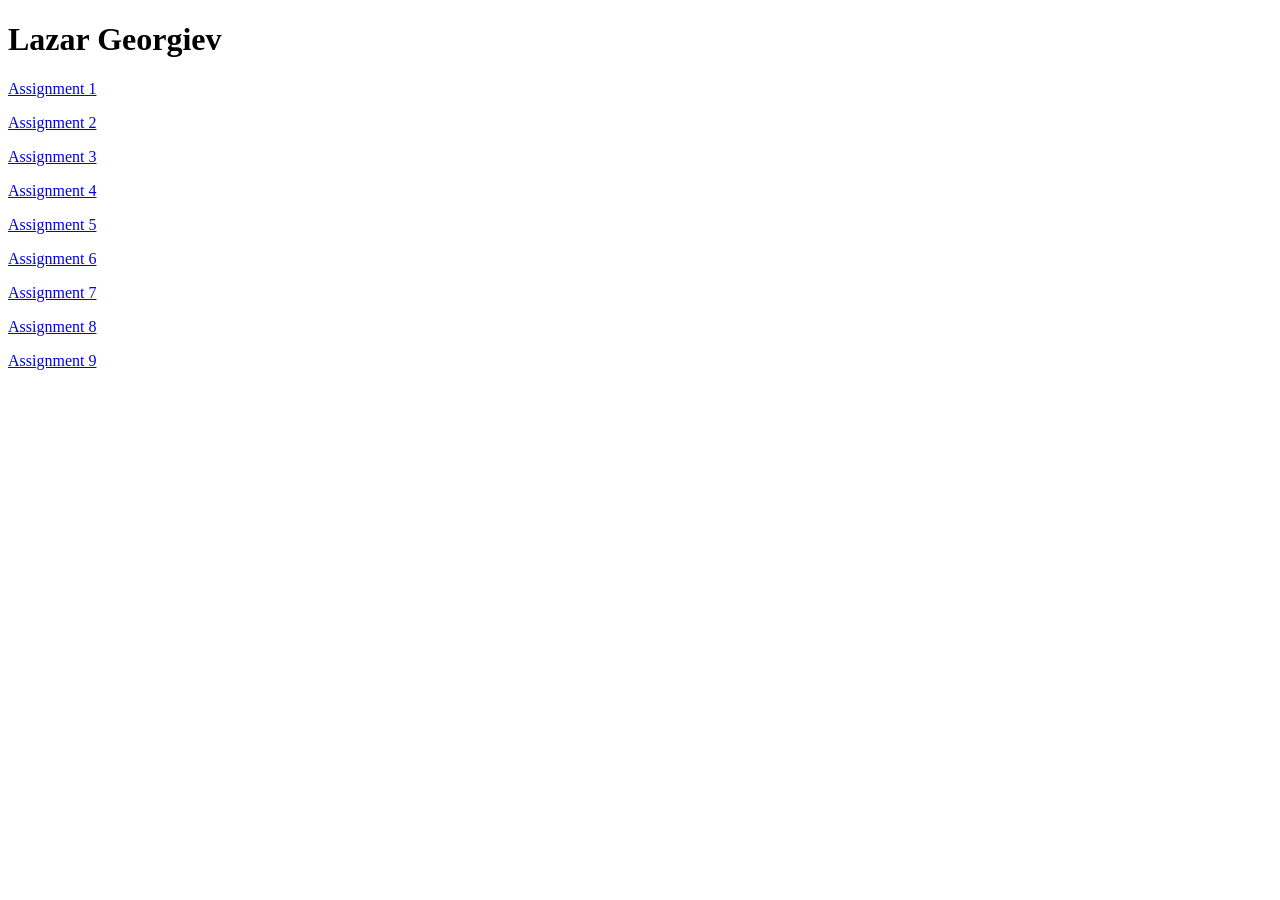
==== web110/index.html @ 8c08ee51 "Week 9 HTML updates" ====
<!DOCTYPE html>
<html lang="en">
<head>
    <meta charset="UTF-8">
    <meta name="viewport" content="width=device-width, initial-scale=1.0">
    <title>WEB110 Home</title>
</head>
<body>
    <h1>Lazar Georgiev</h1>
    <p>
        <a href="assignment1.html">Assignment 1</a>
    </p>
    <p>
        <a href="assignment2.html">Assignment 2</a>
    </p>
    <p>
        <a href="assignment3.html">Assignment 3</a>
    </p>
    <p>
        <a href="assignment4.html">Assignment 4</a>
    </p>
    <p>
        <a href="assignment5.html">Assignment 5</a>
    </p>
    <p>
        <a href="assignment6.html">Assignment 6</a>
    </p>
    <p>
        <a href="assignment7.html">Assignment 7</a>
    </p>
    <p>
        <a href="assignment8.html">Assignment 8</a>
    </p>
    <p>
        <a href="assignment9.html">Assignment 9</a>
    </p>
</body>
</html>
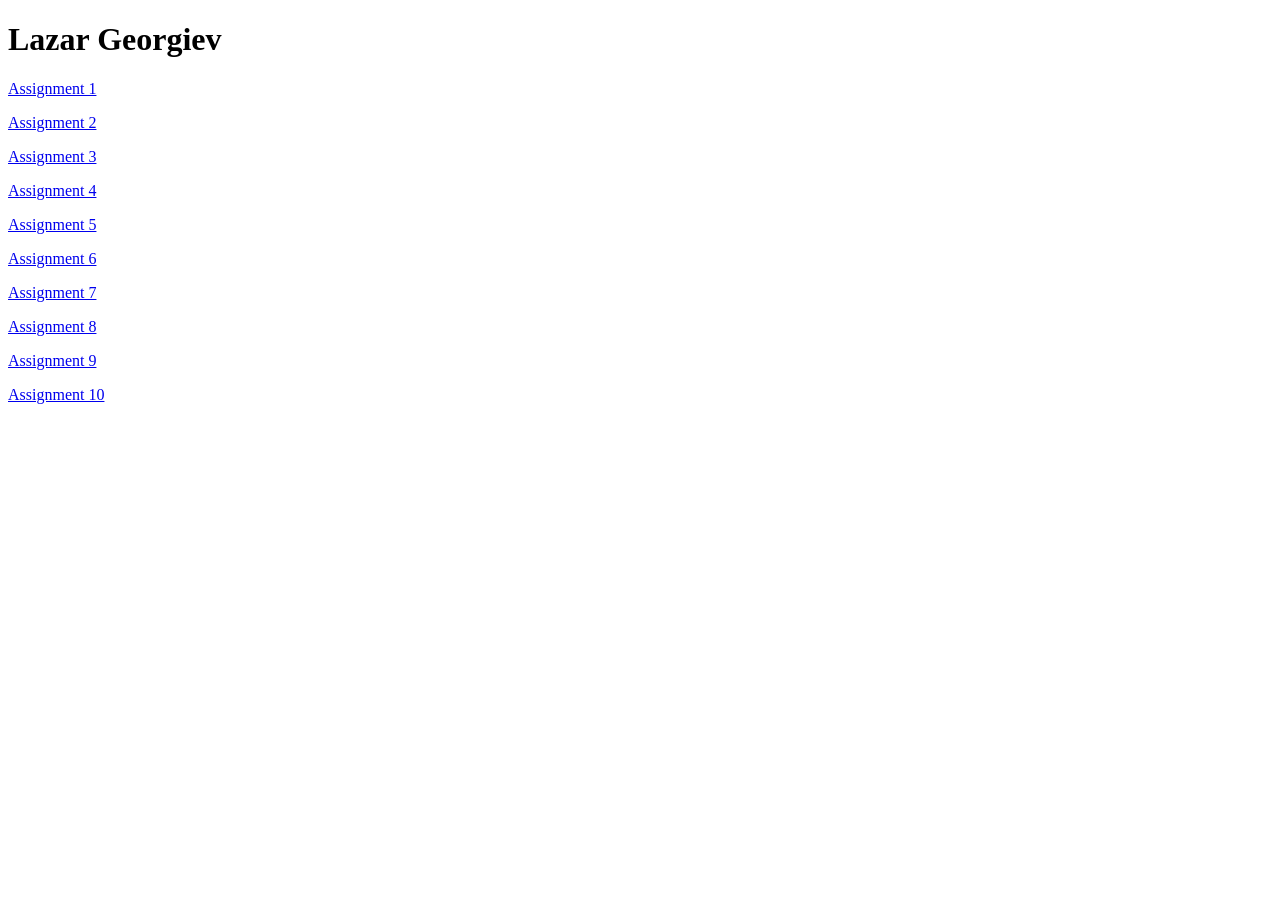
==== commit 1d76aca3: "Assignment 10 link added to index" ====
--- a/web110/index.html
+++ b/web110/index.html
@@ -34,5 +34,8 @@
     <p>
         <a href="assignment9.html">Assignment 9</a>
     </p>
+    <p>
+        <a href="assignment10.html">Assignment 10</a>
+    </p>
 </body>
 </html>
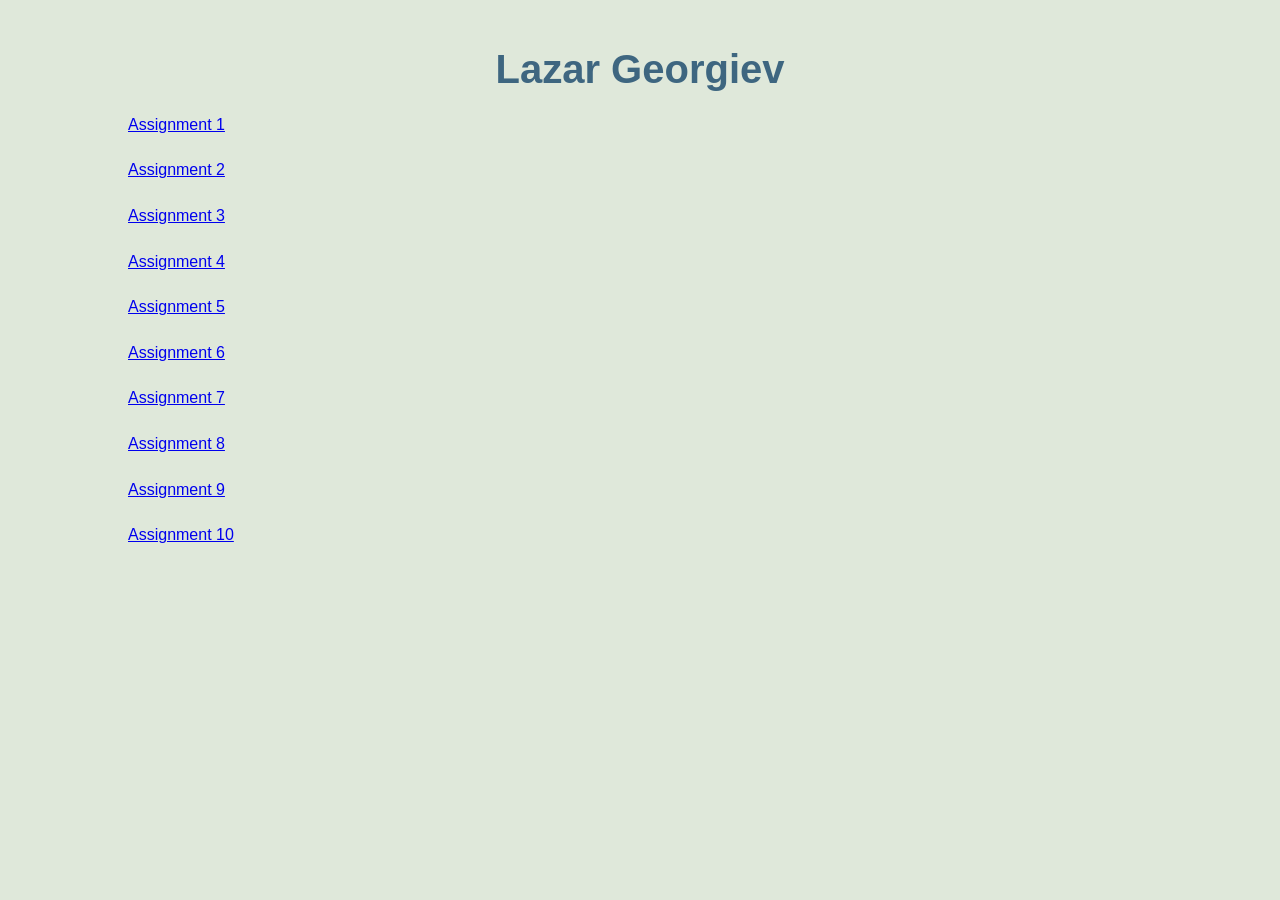
==== commit aff8da3c: "style updates" ====
--- a/web110/index.html
+++ b/web110/index.html
@@ -4,6 +4,7 @@
     <meta charset="UTF-8">
     <meta name="viewport" content="width=device-width, initial-scale=1.0">
     <title>WEB110 Home</title>
+    <link href="style.css" rel="stylesheet" type="text/css">
 </head>
 <body>
     <h1>Lazar Georgiev</h1>
--- a/web110/style.css
+++ b/web110/style.css
@@ -0,0 +1,21 @@
+body {
+    background-color: #dfe8da;
+    font-family: "Segoe UI", Arial, sans-serif;
+    width: 80%;
+    margin: 0 auto;
+    padding: 20px;
+}
+
+h1 {
+    color: #3e6680;
+    font-size: 2.5em;
+    text-align: center;
+    margin-bottom: 20px;
+}
+
+p {
+    color: #2f3a33;
+    font-size: 16px;
+    line-height: 1.6;
+    margin-bottom: 20px;
+}
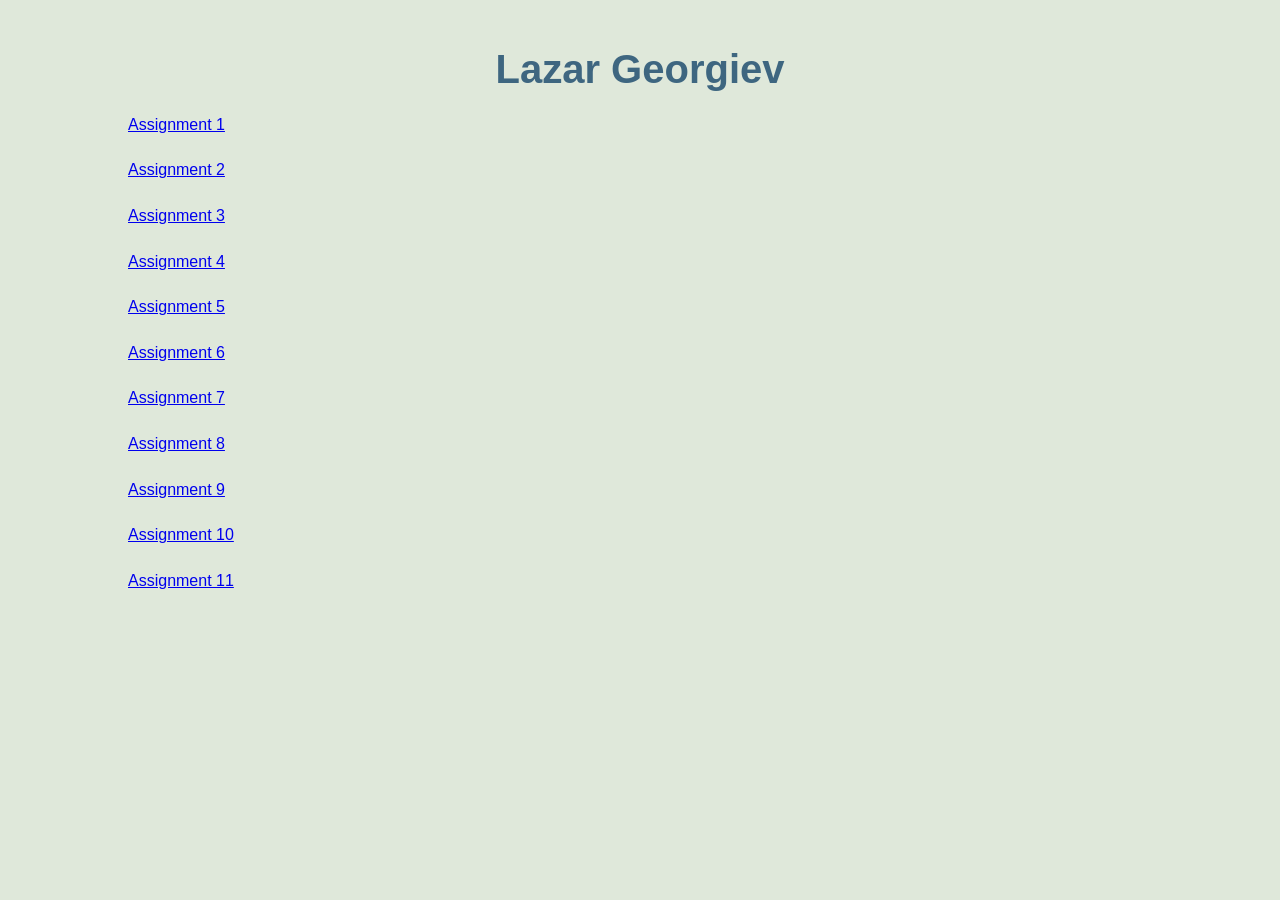
==== commit bb2d7217: "Assignment 11 update" ====
--- a/web110/index.html
+++ b/web110/index.html
@@ -38,5 +38,8 @@
     <p>
         <a href="assignment10.html">Assignment 10</a>
     </p>
+    <p>
+        <a href="assignment11.html">Assignment 11</a>
+    </p>
 </body>
 </html>
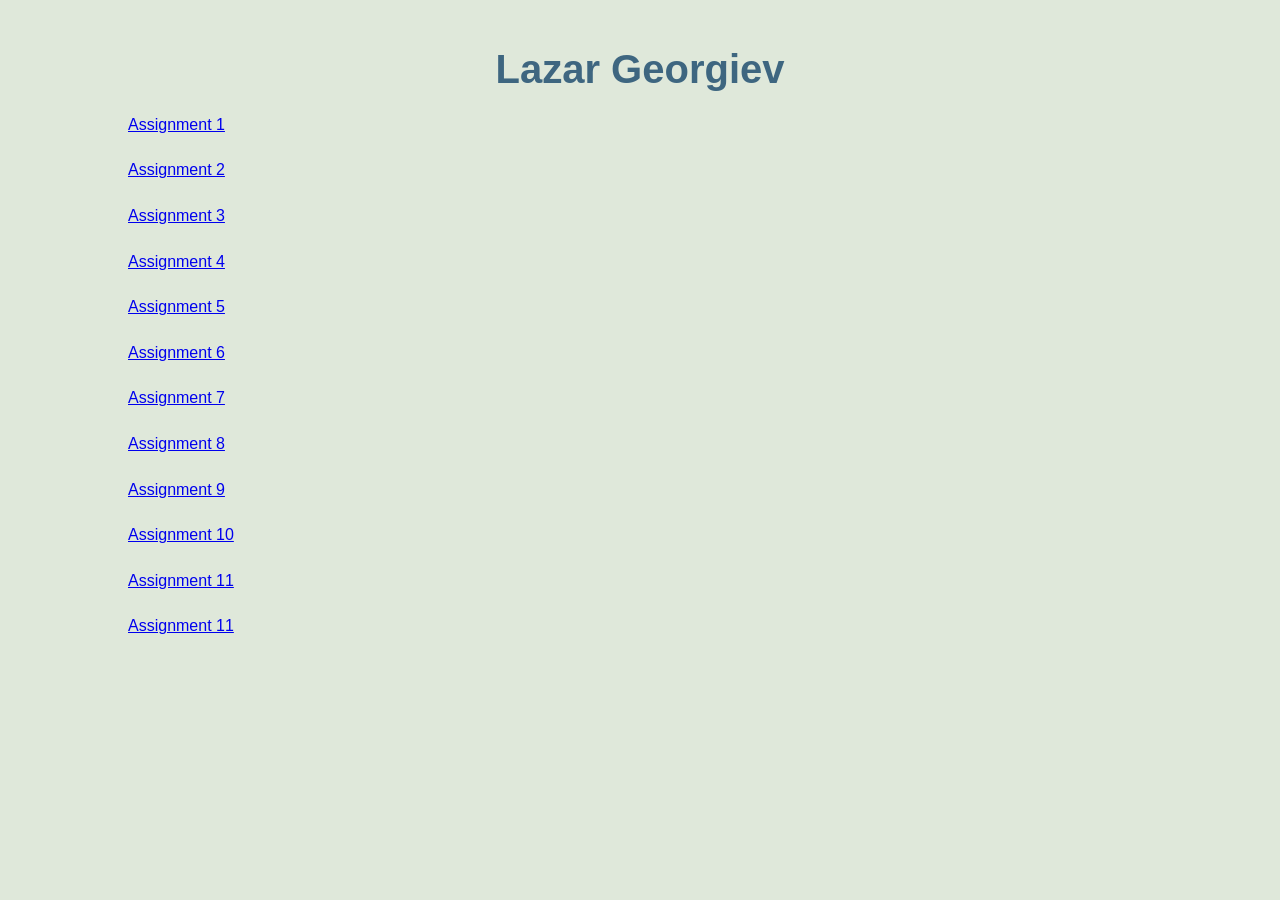
==== commit 20664f99: "Assignment 12 update" ====
--- a/web110/index.html
+++ b/web110/index.html
@@ -41,5 +41,8 @@
     <p>
         <a href="assignment11.html">Assignment 11</a>
     </p>
+    <p>
+        <a href="assignment12.html">Assignment 11</a>
+    </p>
 </body>
 </html>
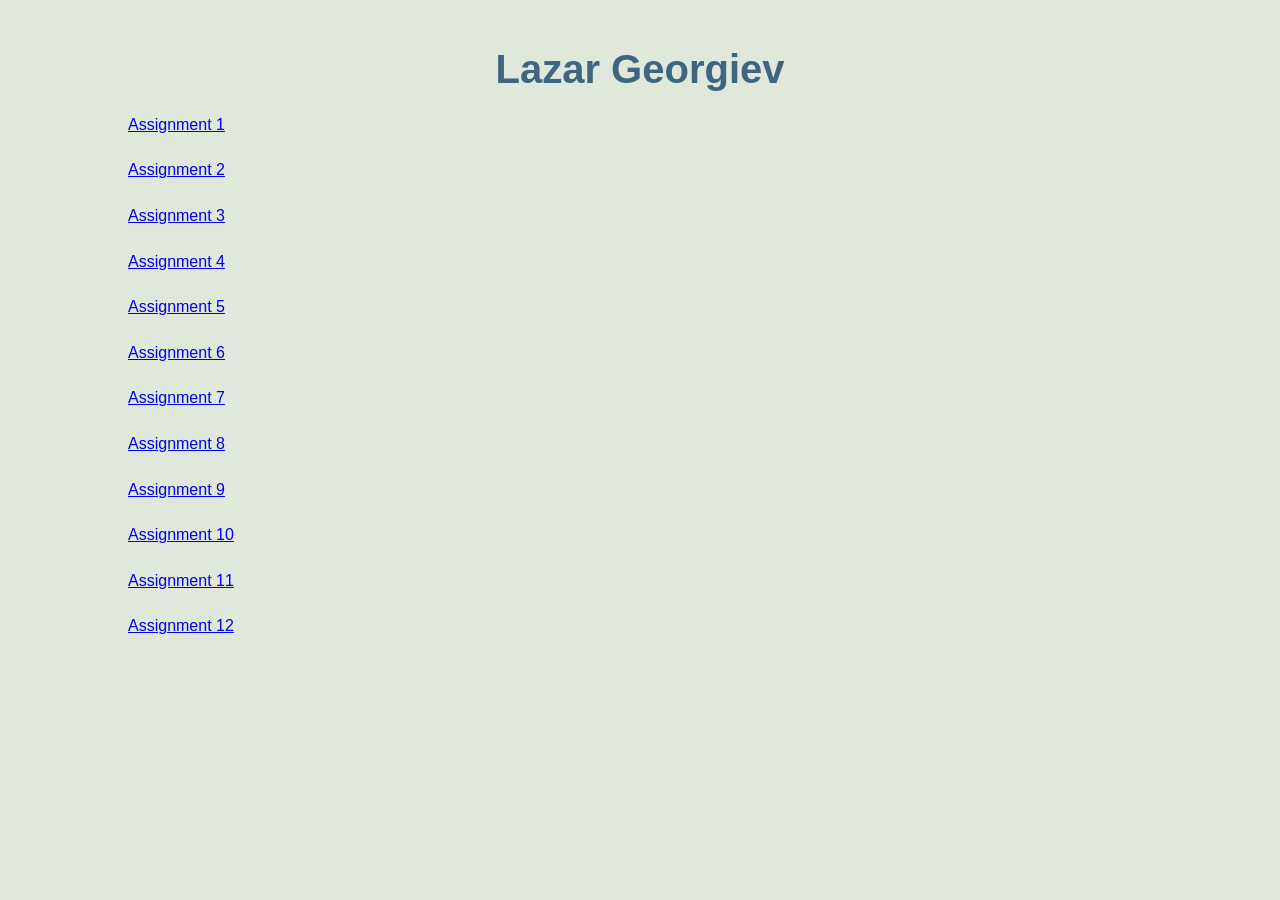
==== commit 26852554: "Assignment 12 update" ====
--- a/web110/index.html
+++ b/web110/index.html
@@ -42,7 +42,7 @@
         <a href="assignment11.html">Assignment 11</a>
     </p>
     <p>
-        <a href="assignment12.html">Assignment 11</a>
+        <a href="assignment12.html">Assignment 12</a>
     </p>
 </body>
 </html>
